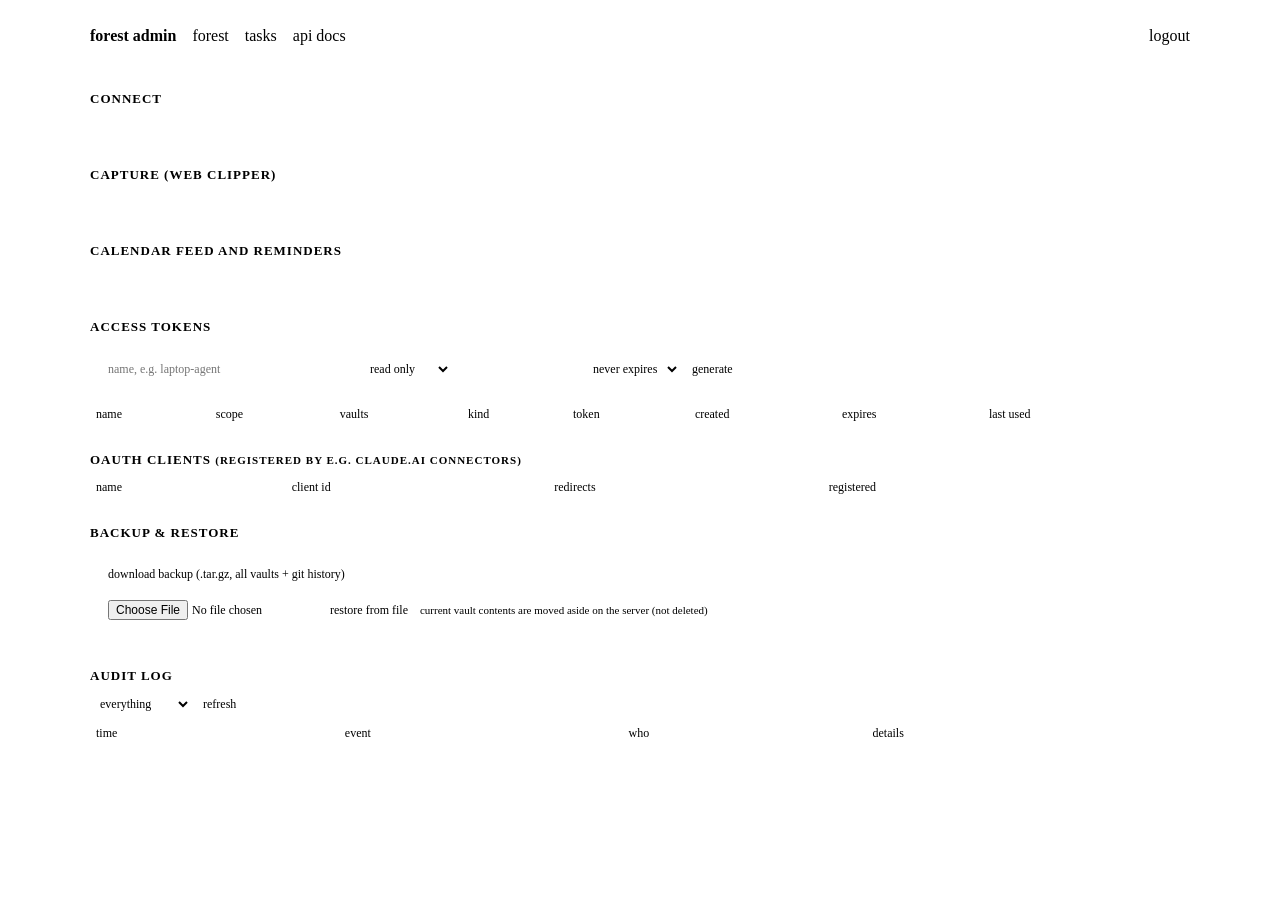
==== static/admin.html @ dd01c2a8 "feat: self-hosted forest server with vaults, MCP, API and clients - Two git-versioned vaults (forest" ====
<!DOCTYPE html>
<html lang="en">
<head>
<meta charset="UTF-8">
<meta name="viewport" content="width=device-width, initial-scale=1.0">
<title>forest - admin</title>
<link rel="icon" href="/icon.svg" type="image/svg+xml">
<link rel="stylesheet" href="/lib/theme.css">
<style>
body { max-width: 1100px; margin: 0 auto; padding: 16px 20px 60px; }
header { display: flex; align-items: baseline; gap: 16px; border-bottom: 1px solid var(--border); padding-bottom: 10px; margin-bottom: 18px; }
header h1 { font-size: 16px; }
header a { color: var(--dim); text-decoration: none; } header a:hover { color: var(--fg); text-decoration: underline; }
header .sp { flex: 1; }
h2 { font-size: 13px; margin: 26px 0 8px; text-transform: uppercase; letter-spacing: 1px; color: var(--dim); }
section { margin-bottom: 8px; }
table { width: 100%; border-collapse: collapse; font-size: 12px; }
th, td { text-align: left; padding: 4px 6px; border-bottom: 1px solid var(--hl); vertical-align: top; }
th { color: var(--dim); font-weight: normal; border-bottom-color: var(--border); }
tr:hover td { background: var(--hl); }
input, select, button { font-family: inherit; font-size: 12px; padding: 4px 6px; border: 1px solid var(--border); background: var(--bg); color: var(--fg); }
button { cursor: pointer; } button:hover { background: var(--hl); }
button.primary { background: var(--fg); color: var(--bg); border-color: var(--fg); }
button.danger:hover { color: var(--bad); border-color: var(--bad); }
.row { display: flex; gap: 6px; align-items: center; flex-wrap: wrap; }
.box { border: 1px solid var(--border); padding: 12px; margin: 10px 0; }
.new-token { border-color: var(--accent); }
code, pre { background: var(--hl); padding: 1px 4px; }
pre { padding: 8px; overflow-x: auto; white-space: pre-wrap; word-break: break-all; margin: 6px 0; font-size: 12px; }
.dim { color: var(--dim); } .bad { color: var(--bad); } .ok { color: #2a2; }
.tabs button { border-bottom: none; } .tabs button.on { background: var(--hl); font-weight: bold; }
.small { font-size: 11px; }
</style>
</head>
<body>
<header>
  <h1>forest admin</h1>
  <a href="/">forest</a><a href="/tasks">tasks</a><a href="/api/docs" target="_blank">api docs</a>
  <span class="sp"></span>
  <a href="/auth/logout">logout</a>
</header>

<h2>connect</h2>
<section class="box small" id="connect"></section>

<h2>capture (web clipper)</h2>
<section class="box small" id="clipper"></section>

<h2>calendar feed and reminders</h2>
<section class="box small" id="reminders"></section>

<h2>access tokens</h2>
<section>
  <div class="row box">
    <input id="t-name" placeholder="name, e.g. laptop-agent" style="width:240px">
    <select id="t-scope"><option value="read">read only</option><option value="write">read + write</option></select>
    <select id="t-vaults" multiple size="1" title="Ctrl-click for several; none selected = all vaults" style="min-width:120px"></select>
    <select id="t-exp"><option value="">never expires</option><option value="7">7 days</option><option value="30">30 days</option><option value="90">90 days</option><option value="365">1 year</option></select>
    <button class="primary" onclick="createToken()">generate</button>
  </div>
  <div id="new-token"></div>
  <table><thead><tr><th>name</th><th>scope</th><th>vaults</th><th>kind</th><th>token</th><th>created</th><th>expires</th><th>last used</th><th></th></tr></thead>
  <tbody id="tokens"></tbody></table>
</section>

<h2>oauth clients <span class="dim small">(registered by e.g. Claude.ai connectors)</span></h2>
<section><table><thead><tr><th>name</th><th>client id</th><th>redirects</th><th>registered</th><th></th></tr></thead><tbody id="clients"></tbody></table></section>

<h2>backup &amp; restore</h2>
<section class="box">
  <div class="row"><button class="primary" onclick="location.href='/api/backup'">download backup (.tar.gz, all vaults + git history)</button></div>
  <div class="row" style="margin-top:10px">
    <input type="file" id="r-file" accept=".tar.gz,.tgz,application/gzip">
    <button class="danger" onclick="restore()">restore from file</button>
    <span class="dim small">current vault contents are moved aside on the server (not deleted)</span>
  </div>
  <div id="r-result" class="small" style="margin-top:6px"></div>
</section>

<h2>audit log</h2>
<section>
  <div class="row" style="margin-bottom:6px">
    <select id="a-filter">
      <option value="">everything</option><option value="login">logins</option><option value="auth">auth failures</option>
      <option value="mcp">mcp calls</option><option value="http">api requests</option><option value="token">token changes</option>
      <option value="oauth">oauth</option><option value="git">git pushes</option><option value="backup">backups</option>
    </select>
    <button onclick="loadAudit()">refresh</button>
  </div>
  <table><thead><tr><th>time</th><th>event</th><th>who</th><th>details</th></tr></thead><tbody id="audit"></tbody></table>
</section>

<script>
'use strict';
const $ = id => document.getElementById(id);
if (localStorage.getItem('f-theme') === 'dark') document.body.classList.add('theme-dark');
const esc = s => String(s ?? '').replace(/[&<>"']/g, c => ({'&':'&amp;','<':'&lt;','>':'&gt;','"':'&quot;',"'":'&#39;'}[c]));
const base = location.origin;
async function api(url, method = 'GET', body, raw) {
  const opts = { method, headers: { 'X-Requested-With': 'forest' } };
  if (body !== undefined && !raw) { opts.headers['Content-Type'] = 'application/json'; opts.body = JSON.stringify(body); }
  if (raw) opts.body = body;
  const r = await fetch(url, opts);
  if (r.status === 401) { location.href = '/auth/login?next=/admin'; throw new Error('401'); }
  if (!r.ok) { const t = await r.text(); alert(t); throw new Error(t); }
  return r.status === 204 ? null : r.json();
}
const ago = iso => {
  if (!iso) return '<span class="dim">never</span>';
  const s = (Date.now() - Date.parse(iso)) / 1000;
  const t = s < 60 ? 'just now' : s < 3600 ? Math.floor(s / 60) + 'm ago' : s < 86400 ? Math.floor(s / 3600) + 'h ago' : Math.floor(s / 86400) + 'd ago';
  return `<span title="${esc(iso)}">${t}</span>`;
};

function renderConnect(vaults) {
  $('connect').innerHTML = `
    <div>MCP endpoint (Streamable HTTP): <code>${esc(base)}/mcp</code></div>
    <div style="margin-top:6px"><b>Claude.ai / Claude desktop</b>: Settings → Connectors → Add custom connector → URL above. You'll be sent here to approve (OAuth).</div>
    <div style="margin-top:6px"><b>other MCP clients</b> (HTTP transport + bearer token; generate a token below):</div>
    <pre>{"mcpServers": {"forest": {"type": "http", "url": "${esc(base)}/mcp",
  "headers": {"Authorization": "Bearer fst_..."}}}}</pre>
    <div><b>Hermes agent / other MCP clients</b> - config snippet:</div>
    <pre>mcp_servers:
  forest:
    url: "${esc(base)}/mcp"
    headers:
      Authorization: "Bearer fst_..."</pre>
    <div><b>CLI / TUI</b>: <code>uv tool install git+&lt;repo&gt;</code> then <code>forest login --url ${esc(base)}</code> · <code>forest tui</code></div>
    <div style="margin-top:6px"><b>git sync / offline</b>: <code>forest clone ~/forest</code> · <code>forest sync ~/forest</code> - or plain git:
      ${vaults.map(v => `<code>git clone ${esc(base)}/git/${esc(v)}.git</code>`).join(' ')} <span class="dim">(any username, token as password; push needs a write token)</span></div>`;
}

async function renderExtras() {
  const st = await api('/api/admin/settings');
  const bm = `javascript:(()=>{const s=getSelection().toString();window.open('${base}/clip?'+new URLSearchParams({url:location.href,title:document.title,text:s}),'forestclip','width=540,height=600')})()`;
  $('clipper').innerHTML = `
    <div><b>bookmarklet</b>: drag this to your bookmarks bar: <a href="${esc(bm)}" onclick="event.preventDefault();alert('drag it to the bookmarks bar')" style="border:1px solid var(--border);padding:1px 8px;text-decoration:none">+ forest</a>
      <span class="dim">(opens a small capture window using your login; select text first to quote it)</span></div>
    <div style="margin-top:6px"><b>phone</b>: open ${esc(base)} in Chrome on Android, menu, "Install app". Then "forest" appears in the Share menu.</div>
    <div style="margin-top:6px"><b>agents / scripts</b>: <code>POST /api/capture {"url": ..., "title": ..., "text": ..., "fetch": true}</code> with a write token.
      Captures land in <code>${esc(st.inbox)}</code>.</div>`;
  $('reminders').innerHTML = `
    <div><b>calendar feed</b> (Google Calendar, phone): subscribe to
      <code>${esc(base)}/api/calendar.ics?token=&lt;read token&gt;</code> <span class="dim">(use a dedicated read-only token; revoke it here if the URL leaks)</span></div>
    <div style="margin-top:8px"><b>ntfy reminders</b>: ${st.ntfy ? `<span class="ok">on</span>, ${esc(st.ntfy_url)} topic ${esc(st.ntfy_topic)}` : '<span class="dim">off (set FOREST_NTFY_URL and FOREST_NTFY_TOPIC)</span>'}
      · daily digest ${esc(st.digest_time || 'off')} · weekly ${esc(st.weekly_time || 'off')} · timezone ${esc(st.timezone)}</div>
    <div class="row" style="margin-top:6px">
      <button onclick="ntfyTest('test')" ${st.ntfy ? '' : 'disabled'}>send test</button>
      <button onclick="ntfyTest('digest')" ${st.ntfy ? '' : 'disabled'}>send daily digest now</button>
      <button onclick="ntfyTest('weekly')" ${st.ntfy ? '' : 'disabled'}>send weekly overview now</button>
      <span class="dim">per task: frontmatter <code>remind: 2026-10-01T09:00</code> (done / snooze buttons in the push)</span></div>`;
}
async function ntfyTest(kind) { await api('/api/admin/ntfy-test?kind=' + kind, 'POST'); alert('sent'); }

async function loadTokens() {
  const ts = await api('/api/admin/tokens');
  $('tokens').innerHTML = ts.length ? ts.map(t => `<tr>
    <td>${esc(t.name)}</td><td>${t.scope === 'write' ? '<b>write</b>' : 'read'}</td><td>${esc(t.vaults.join(', ') === '*' ? 'all' : t.vaults.join(', '))}</td>
    <td>${esc(t.kind)}</td><td><code>${esc(t.hint)}</code></td><td>${ago(t.created)}</td>
    <td>${t.expires ? (Date.parse(t.expires) < Date.now() ? '<span class="bad">expired</span>' : esc(t.expires.slice(0, 10))) : '<span class="dim">-</span>'}</td>
    <td>${ago(t.last_used)} <span class="dim small">${esc(t.last_ip || '')}</span></td>
    <td><button class="danger" data-revoke="${esc(t.id)}">revoke</button></td></tr>`).join('')
    : '<tr><td colspan="9" class="dim">no tokens yet</td></tr>';
  document.querySelectorAll('[data-revoke]').forEach(b => b.addEventListener('click', async () => {
    if (!confirm('Revoke this token? Clients using it stop working immediately.')) return;
    await api('/api/admin/tokens/' + b.dataset.revoke, 'DELETE');
    loadTokens(); loadAudit();
  }));
}

async function createToken() {
  const name = $('t-name').value.trim();
  if (!name) { $('t-name').focus(); return; }
  const vaults = [...$('t-vaults').selectedOptions].map(o => o.value);
  const t = await api('/api/admin/tokens', 'POST', {
    name, scope: $('t-scope').value, vaults: vaults.length ? vaults : ['*'],
    expires_days: $('t-exp').value ? +$('t-exp').value : null,
  });
  $('new-token').innerHTML = `<div class="box new-token">
    <div><b>${esc(t.name)}</b> (${esc(t.scope)}) - copy it now, it won't be shown again:</div>
    <pre id="tok">${esc(t.token)}</pre>
    <button onclick="navigator.clipboard.writeText(document.getElementById('tok').textContent)">copy</button>
    <div class="dim small" style="margin-top:8px">MCP client config:</div>
    <pre>{"mcpServers": {"forest": {"type": "http", "url": "${esc(base)}/mcp",
  "headers": {"Authorization": "Bearer ${esc(t.token)}"}}}}</pre>
    <div class="dim small">CLI: <code>forest login --url ${esc(base)} --token ${esc(t.token)}</code></div></div>`;
  $('t-name').value = '';
  loadTokens(); loadAudit();
}

async function loadClients() {
  const cs = await api('/api/admin/oauth-clients');
  $('clients').innerHTML = cs.length ? cs.map(c => `<tr><td>${esc(c.client_name)}</td><td><code>${esc(c.client_id)}</code></td>
    <td class="small">${c.redirect_uris.map(esc).join('<br>')}</td><td>${ago(new Date(c.created * 1000).toISOString())}</td>
    <td><button class="danger" data-del="${esc(c.client_id)}">remove</button></td></tr>`).join('')
    : '<tr><td colspan="5" class="dim">none</td></tr>';
  document.querySelectorAll('[data-del]').forEach(b => b.addEventListener('click', async () => {
    if (!confirm('Remove client and revoke its tokens?')) return;
    await api('/api/admin/oauth-clients/' + b.dataset.del, 'DELETE');
    loadClients(); loadTokens();
  }));
}

async function loadAudit() {
  const ev = $('a-filter').value;
  const rows = await api('/api/admin/audit?limit=300' + (ev ? '&event=' + encodeURIComponent(ev) : ''));
  $('audit').innerHTML = rows.map(r => {
    const { ts, event, who, kind, ...rest } = r;
    const bad = /fail|denied|bad|blocked/.test(event) || rest.ok === false || rest.status >= 400;
    const details = Object.entries(rest).map(([k, v]) => `${esc(k)}=${esc(typeof v === 'object' ? JSON.stringify(v) : v)}`).join(' ');
    return `<tr><td class="small">${esc(ts.replace('T', ' ').slice(0, 19))}</td><td class="${bad ? 'bad' : ''}">${esc(event)}</td>
      <td>${esc(who)}</td><td class="small">${details}</td></tr>`;
  }).join('') || '<tr><td colspan="4" class="dim">empty</td></tr>';
}

async function restore() {
  const f = $('r-file').files[0];
  if (!f) return;
  if (!confirm(`Restore from ${f.name}? Current vault contents will be moved aside on the server.`)) return;
  const fd = new FormData(); fd.append('file', f);
  const r = await api('/api/admin/restore', 'POST', fd, true);
  $('r-result').innerHTML = `<span class="ok">restored ${esc(r.restored.join(', '))}</span> · previous contents: <code>${esc(r.moved_aside_to)}</code>`;
  loadAudit();
}

$('a-filter').addEventListener('change', loadAudit);
(async () => {
  const me = await api('/api/me');
  $('t-vaults').innerHTML = me.vaults.map(v => `<option value="${esc(v)}">${esc(v)}</option>`).join('');
  $('t-vaults').size = Math.min(3, me.vaults.length);
  renderConnect(me.vaults);
  renderExtras();
  loadTokens(); loadClients(); loadAudit();
})();
</script>
</body>
</html>
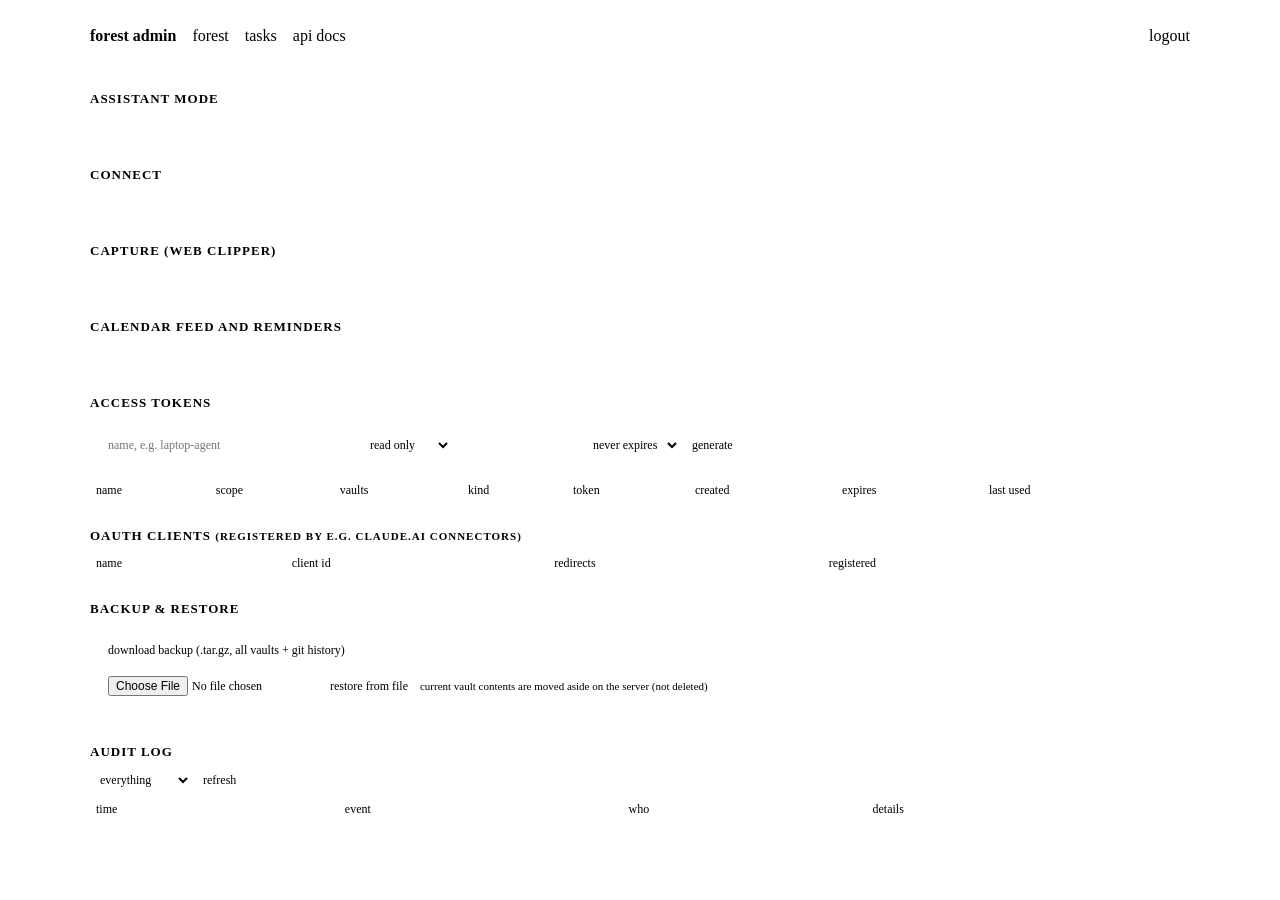
==== commit c9dfb790: "Proactive assistant modes, recall/remember tools, separate tasks app - forest: off | recall | auto. " ====
--- a/static/admin.html
+++ b/static/admin.html
@@ -6,6 +6,7 @@
 <title>forest - admin</title>
 <link rel="icon" href="/icon.svg" type="image/svg+xml">
 <link rel="stylesheet" href="/lib/theme.css">
+<script src="/lib/app.js"></script>
 <style>
 body { max-width: 1100px; margin: 0 auto; padding: 16px 20px 60px; }
 header { display: flex; align-items: baseline; gap: 16px; border-bottom: 1px solid var(--border); padding-bottom: 10px; margin-bottom: 18px; }
@@ -30,6 +31,16 @@
 .dim { color: var(--dim); } .bad { color: var(--bad); } .ok { color: #2a2; }
 .tabs button { border-bottom: none; } .tabs button.on { background: var(--hl); font-weight: bold; }
 .small { font-size: 11px; }
+@media (max-width: 760px), (max-height: 520px) and (pointer: coarse) {
+  body { padding: 10px 10px 40px; }
+  header { flex-wrap: wrap; gap: 10px; }
+  section { overflow-x: auto; -webkit-overflow-scrolling: touch; }
+  table { min-width: 640px; }
+  .row { gap: 8px; }
+  .row input, .row select, .row button { font-size: 16px; padding: 8px; }
+  #t-name { width: 100% !important; }
+  pre { font-size: 11px; }
+}
 </style>
 </head>
 <body>
@@ -39,6 +50,9 @@
   <span class="sp"></span>
   <a href="/auth/logout">logout</a>
 </header>
+
+<h2>assistant mode</h2>
+<section class="box small" id="mode"></section>
 
 <h2>connect</h2>
 <section class="box small" id="connect"></section>
@@ -150,6 +164,23 @@
       <button onclick="ntfyTest('weekly')" ${st.ntfy ? '' : 'disabled'}>send weekly overview now</button>
       <span class="dim">per task: frontmatter <code>remind: 2026-10-01T09:00</code> (done / snooze buttons in the push)</span></div>`;
 }
+const MODE_HELP = {
+  off: 'agents use forest only when you ask',
+  recall: 'agents look up relevant notes on their own; save only when asked',
+  auto: 'agents look up and also save decisions, facts and todos on their own (they tell you what they saved)',
+};
+async function renderMode() {
+  const m = (await api('/api/admin/mode')).mode;
+  $('mode').innerHTML = `
+    <div class="row">${Object.keys(MODE_HELP).map(k => `<label style="margin-right:14px"><input type="radio" name="mode" value="${k}" ${k === m ? 'checked' : ''}> ${k}</label>`).join('')}</div>
+    <div class="dim" style="margin-top:4px" id="mode-help">${esc(MODE_HELP[m])}</div>
+    <div style="margin-top:6px">default for new conversations. In a chat, write <code>forest: off</code>, <code>forest: recall</code> or <code>forest: auto</code>
+      to switch that conversation only, <code>forest: default auto</code> to change this setting.</div>`;
+  document.querySelectorAll('[name=mode]').forEach(r => r.addEventListener('change', async () => {
+    await api('/api/admin/mode', 'PUT', { mode: r.value });
+    $('mode-help').textContent = MODE_HELP[r.value];
+  }));
+}
 async function ntfyTest(kind) { await api('/api/admin/ntfy-test?kind=' + kind, 'POST'); alert('sent'); }
 
 async function loadTokens() {
@@ -230,6 +261,7 @@
   $('t-vaults').size = Math.min(3, me.vaults.length);
   renderConnect(me.vaults);
   renderExtras();
+  renderMode();
   loadTokens(); loadClients(); loadAudit();
 })();
 </script>
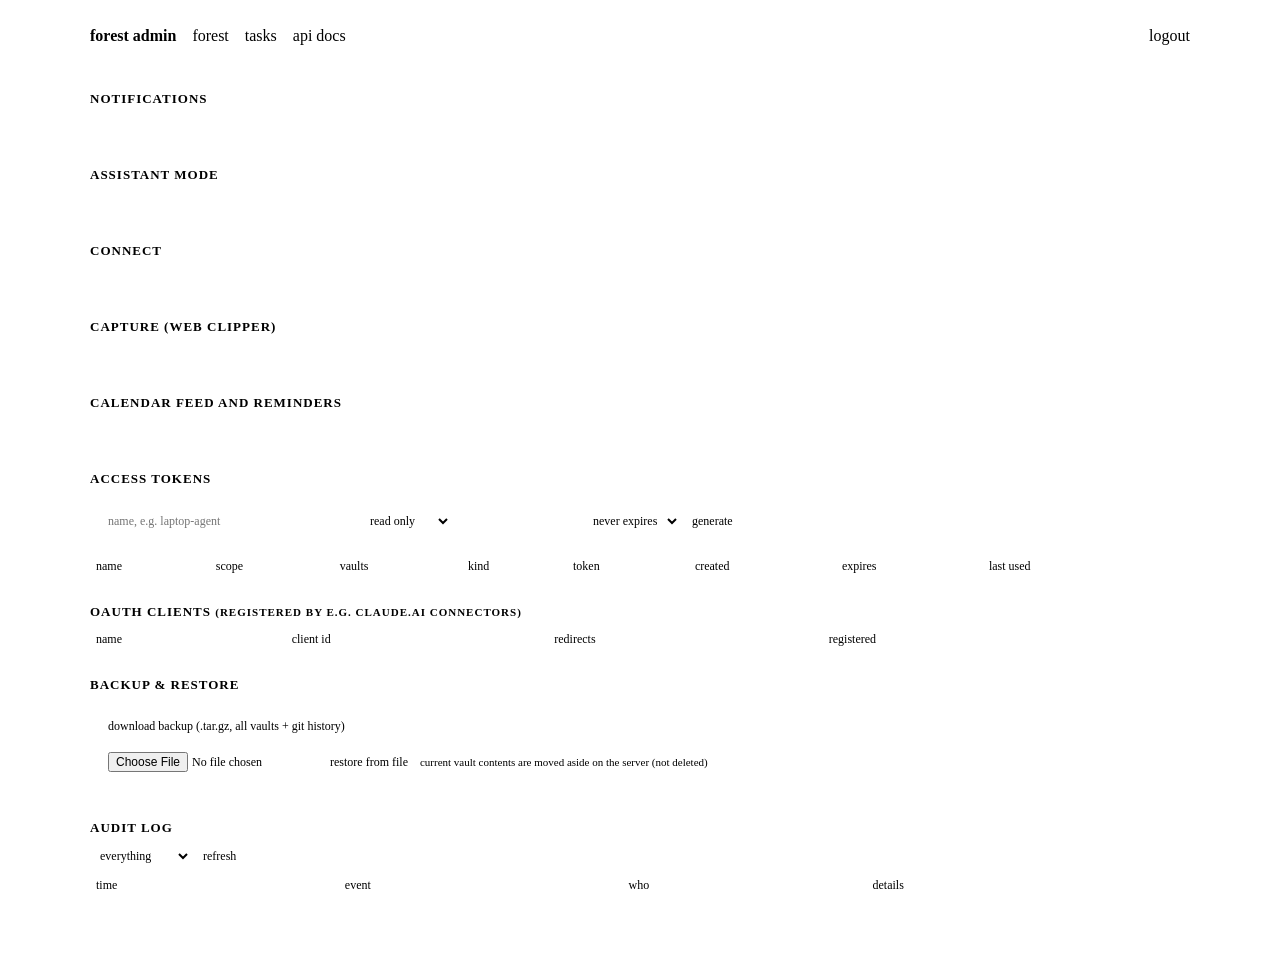
==== commit 4e61f882: "In-app notifications (Web Push): digests, tomorrow preview, task reminders - forest is its own push " ====
--- a/static/admin.html
+++ b/static/admin.html
@@ -51,6 +51,9 @@
   <a href="/auth/logout">logout</a>
 </header>
 
+<h2 id="notifications">notifications</h2>
+<section class="box small" id="notify"></section>
+
 <h2>assistant mode</h2>
 <section class="box small" id="mode"></section>
 
@@ -162,7 +165,7 @@
       <button onclick="ntfyTest('test')" ${st.ntfy ? '' : 'disabled'}>send test</button>
       <button onclick="ntfyTest('digest')" ${st.ntfy ? '' : 'disabled'}>send daily digest now</button>
       <button onclick="ntfyTest('weekly')" ${st.ntfy ? '' : 'disabled'}>send weekly overview now</button>
-      <span class="dim">per task: frontmatter <code>remind: 2026-10-01T09:00</code> (done / snooze buttons in the push)</span></div>`;
+      <span class="dim">optional second channel: gets the same digests and task reminders as your devices</span></div>`;
 }
 const MODE_HELP = {
   off: 'agents use forest only when you ask',
@@ -181,7 +184,72 @@
     $('mode-help').textContent = MODE_HELP[r.value];
   }));
 }
-async function ntfyTest(kind) { await api('/api/admin/ntfy-test?kind=' + kind, 'POST'); alert('sent'); }
+// ── notifications: Web Push to this device + digest times ──
+function deviceName() {
+  const ua = navigator.userAgent;
+  const os = /Android/.test(ua) ? 'Android' : /iPhone|iPad/.test(ua) ? 'iOS' : /Mac/.test(ua) ? 'Mac' : /Windows/.test(ua) ? 'Windows' : /Linux/.test(ua) ? 'Linux' : 'device';
+  const br = /Firefox\//.test(ua) ? 'Firefox' : /Edg\//.test(ua) ? 'Edge' : /Chrome\//.test(ua) ? 'Chrome' : /Safari\//.test(ua) ? 'Safari' : 'browser';
+  return `${os} ${br}`;
+}
+async function mySubscription() {
+  if (!('serviceWorker' in navigator) || !('PushManager' in window)) return null;
+  const reg = await navigator.serviceWorker.ready;
+  return reg.pushManager.getSubscription();
+}
+async function enablePush() {
+  try {
+    if (!window.isSecureContext) return alert('Notifications need the https address of forest (not the plain http VPN address).');
+    if (!('PushManager' in window)) return alert('This browser has no push support. On iPhone: install forest to the home screen first (Share, Add to Home Screen), then open it from there.');
+    const perm = await Notification.requestPermission();
+    if (perm !== 'granted') return alert('Notifications are blocked for this site. Allow them in the browser\'s site settings, then try again.');
+    const { key } = await api('/api/push/key');
+    const reg = await navigator.serviceWorker.ready;
+    let sub = await reg.pushManager.getSubscription();
+    if (!sub) sub = await reg.pushManager.subscribe({ userVisibleOnly: true, applicationServerKey: key });
+    await api('/api/push/devices', 'POST', { subscription: sub.toJSON(), name: deviceName() });
+    renderNotify();
+  } catch (e) { if (e.message !== '401') alert('Could not turn on notifications: ' + e.message); }
+}
+async function removeDevice(id, mine) {
+  await api('/api/push/devices/' + id, 'DELETE');
+  if (mine) { const sub = await mySubscription(); if (sub) await sub.unsubscribe(); }
+  renderNotify();
+}
+async function pushTest(id) {
+  try { const r = await api('/api/push/test' + (id ? '?device=' + id : ''), 'POST'); }
+  finally { renderNotify(); }
+}
+async function renderNotify() {
+  const [st, devs, sub] = await Promise.all([api('/api/admin/notify'), api('/api/push/devices'), mySubscription().catch(() => null)]);
+  let myHash = null;
+  if (sub && crypto.subtle) {
+    const h = await crypto.subtle.digest('SHA-256', new TextEncoder().encode(sub.endpoint));
+    myHash = [...new Uint8Array(h)].map(b => b.toString(16).padStart(2, '0')).join('').slice(0, 16);
+  }
+  const thisOn = devs.some(d => d.ep === myHash);
+  $('notify').innerHTML = `
+    <div class="row">${thisOn ? '<span class="ok">on for this device</span>' : `<button class="primary" onclick="enablePush()">turn on for this device</button>`}
+      <span class="dim">notification bar + on-screen pop-up as your phone allows; silent mode and do-not-disturb are respected</span></div>
+    <div style="overflow-x:auto"><table style="margin-top:8px"><thead><tr><th>device</th><th>since</th><th>last delivered</th><th></th></tr></thead><tbody>
+    ${devs.length ? devs.map(d => `<tr><td>${esc(d.name)}${d.ep === myHash ? ' <span class="dim">(this device)</span>' : ''}</td><td>${ago(d.created)}</td>
+      <td>${ago(d.last_ok)}${d.last_error ? ` <span class="bad" title="${esc(d.last_error)}">error</span>` : ''}</td>
+      <td><button onclick="pushTest('${esc(d.id)}')">test</button> <button class="danger" onclick="removeDevice('${esc(d.id)}', ${d.ep === myHash})">remove</button></td></tr>`).join('')
+      : '<tr><td colspan="4" class="dim">no devices yet: open this page on your phone (installed app) and turn it on</td></tr>'}
+    </tbody></table></div>
+    <div class="row" style="margin-top:10px;flex-wrap:wrap;gap:10px">
+      <label>morning digest <input type="text" id="n-morning" value="${esc(st.morning)}" placeholder="off" style="width:70px"></label>
+      <label>evening, tomorrow preview <input type="text" id="n-evening" value="${esc(st.evening)}" placeholder="off" style="width:70px"></label>
+      <label>weekly overview <input type="text" id="n-weekly" value="${esc(st.weekly)}" placeholder="off" style="width:110px"></label>
+      <button onclick="saveNotify()">save</button>
+      <button onclick="ntfyTest('digest')" ${devs.length || st.ntfy ? '' : 'disabled'}>send digest now</button>
+      <button onclick="ntfyTest('evening')" ${devs.length || st.ntfy ? '' : 'disabled'}>send preview now</button></div>
+    <div class="dim" style="margin-top:4px">times like 08:00, weekly like sun 19:00, empty = off. Task reminders: set "remind before" on a task (e.g. 10m, 1h); Google Calendar alarms are separate.</div>`;
+}
+async function saveNotify() {
+  await api('/api/admin/notify', 'PUT', { morning: $('n-morning').value, evening: $('n-evening').value, weekly: $('n-weekly').value });
+  renderNotify();
+}
+async function ntfyTest(kind) { await api('/api/admin/ntfy-test?kind=' + kind, 'POST'); alert('sent'); renderNotify(); }
 
 async function loadTokens() {
   const ts = await api('/api/admin/tokens');
@@ -262,6 +330,7 @@
   renderConnect(me.vaults);
   renderExtras();
   renderMode();
+  renderNotify();
   loadTokens(); loadClients(); loadAudit();
 })();
 </script>
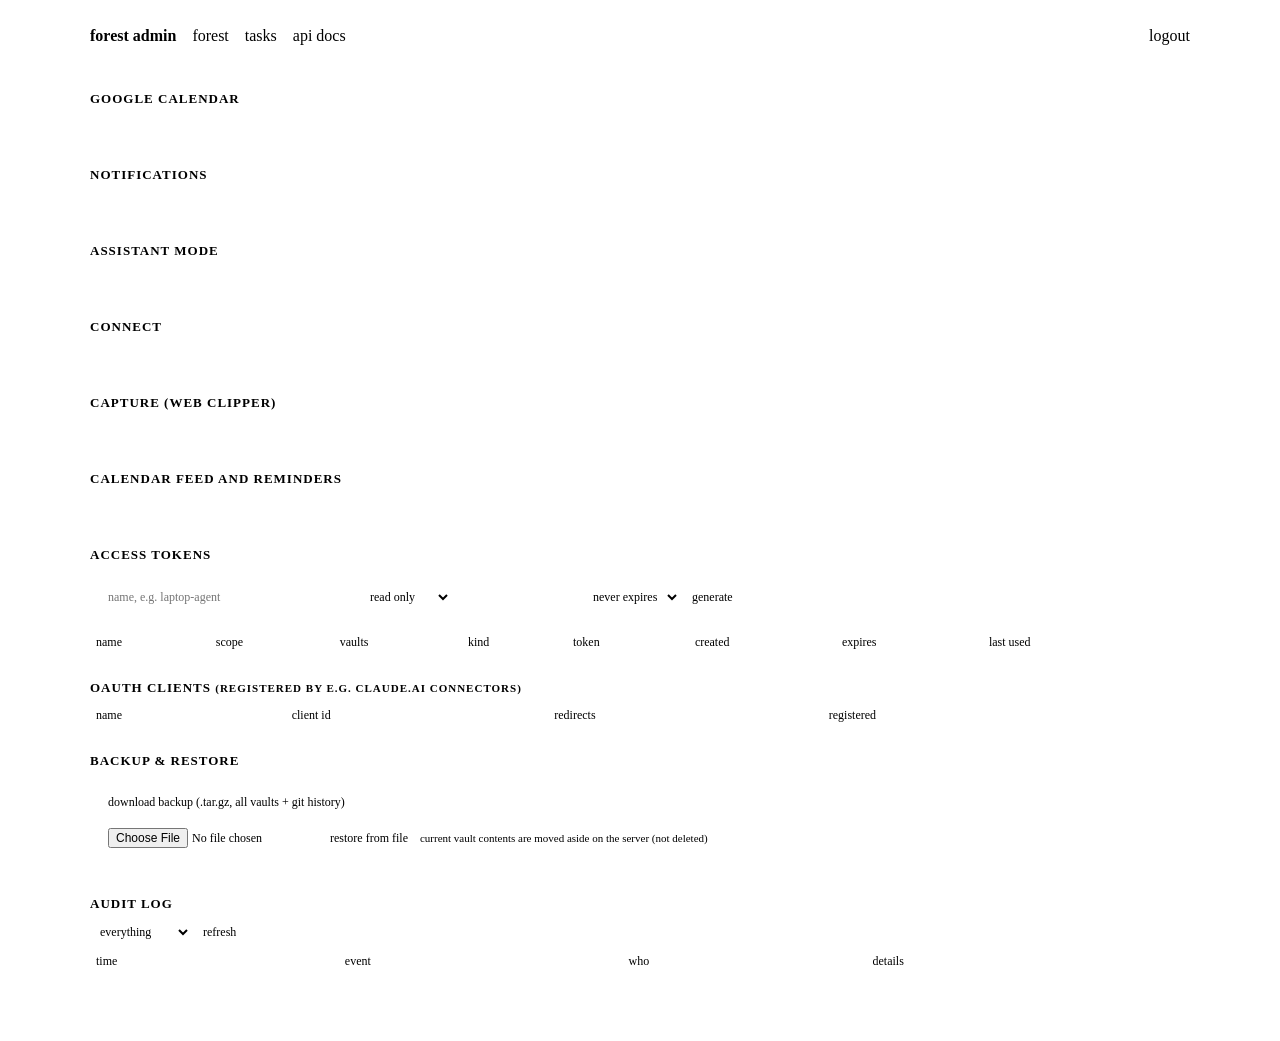
==== commit 1af68e3c: "Google Calendar sync: tasks to a forest calendar, manual edits back - OAuth (PKCE, offline) with the" ====
--- a/static/admin.html
+++ b/static/admin.html
@@ -51,6 +51,9 @@
   <a href="/auth/logout">logout</a>
 </header>
 
+<h2 id="google">google calendar</h2>
+<section class="box small" id="gcal"></section>
+
 <h2 id="notifications">notifications</h2>
 <section class="box small" id="notify"></section>
 
@@ -184,6 +187,39 @@
     $('mode-help').textContent = MODE_HELP[r.value];
   }));
 }
+// ── Google Calendar sync ──
+async function renderGoogle() {
+  const g = await api('/api/google');
+  const msg = new URLSearchParams(location.search).get('google');
+  let html = '';
+  if (msg) html += `<div class="${msg === 'connected' ? 'ok' : 'bad'}" style="margin-bottom:6px">${msg === 'connected' ? 'connected' : esc(msg)}</div>`;
+  if (!g.configured) {
+    html += `<div>not set up: create an OAuth client in Google Cloud (web application, redirect URI
+      <code>${esc(location.origin)}/api/google/callback</code>), then set <code>FOREST_GOOGLE_CLIENT_ID</code> and
+      <code>FOREST_GOOGLE_CLIENT_SECRET</code> in .env and restart.</div>`;
+  } else if (!g.connected) {
+    html += `<div class="row"><a href="/api/google/connect"><button class="primary">connect Google</button></a>
+      <span class="dim">forest gets its own "forest" calendar and can touch nothing else in your account</span></div>`;
+  } else {
+    html += `<div>${g.error ? `<span class="bad">${esc(g.error)}</span>` : '<span class="ok">syncing</span>'}
+      to the "forest" calendar of <b>${esc(g.email || 'your account')}</b> · ${g.events} events · last sync ${ago(g.last_sync)}</div>
+      <div class="row" style="margin-top:6px">
+        ${g.error ? '<a href="/api/google/connect"><button class="primary">reconnect</button></a>' : ''}
+        <button onclick="googleSync()">sync now</button>
+        <button class="danger" onclick="googleDisconnect()">disconnect</button></div>
+      <div class="dim" style="margin-top:4px">tasks with a due date appear there (with their time, duration and "remind before" alerts;
+        date-only tasks use the calendar's default all-day alerts, set in Google Calendar settings for "forest").
+        Done tasks stay as grey history. Moving, renaming or editing an event in Google updates the task; deleting it removes the task's date.
+        Syncs every minute.</div>`;
+  }
+  $('gcal').innerHTML = html;
+}
+async function googleSync() { const r = await api('/api/google/sync', 'POST'); if (r.error) alert(r.error); renderGoogle(); }
+async function googleDisconnect() {
+  if (!confirm('Stop syncing? The forest calendar stays in Google (delete it there if you want).')) return;
+  await api('/api/google', 'DELETE'); renderGoogle();
+}
+
 // ── notifications: Web Push to this device + digest times ──
 function deviceName() {
   const ua = navigator.userAgent;
@@ -208,6 +244,7 @@
     if (!sub) sub = await reg.pushManager.subscribe({ userVisibleOnly: true, applicationServerKey: key });
     await api('/api/push/devices', 'POST', { subscription: sub.toJSON(), name: deviceName() });
     renderNotify();
+  renderGoogle();
   } catch (e) { if (e.message !== '401') alert('Could not turn on notifications: ' + e.message); }
 }
 async function removeDevice(id, mine) {
